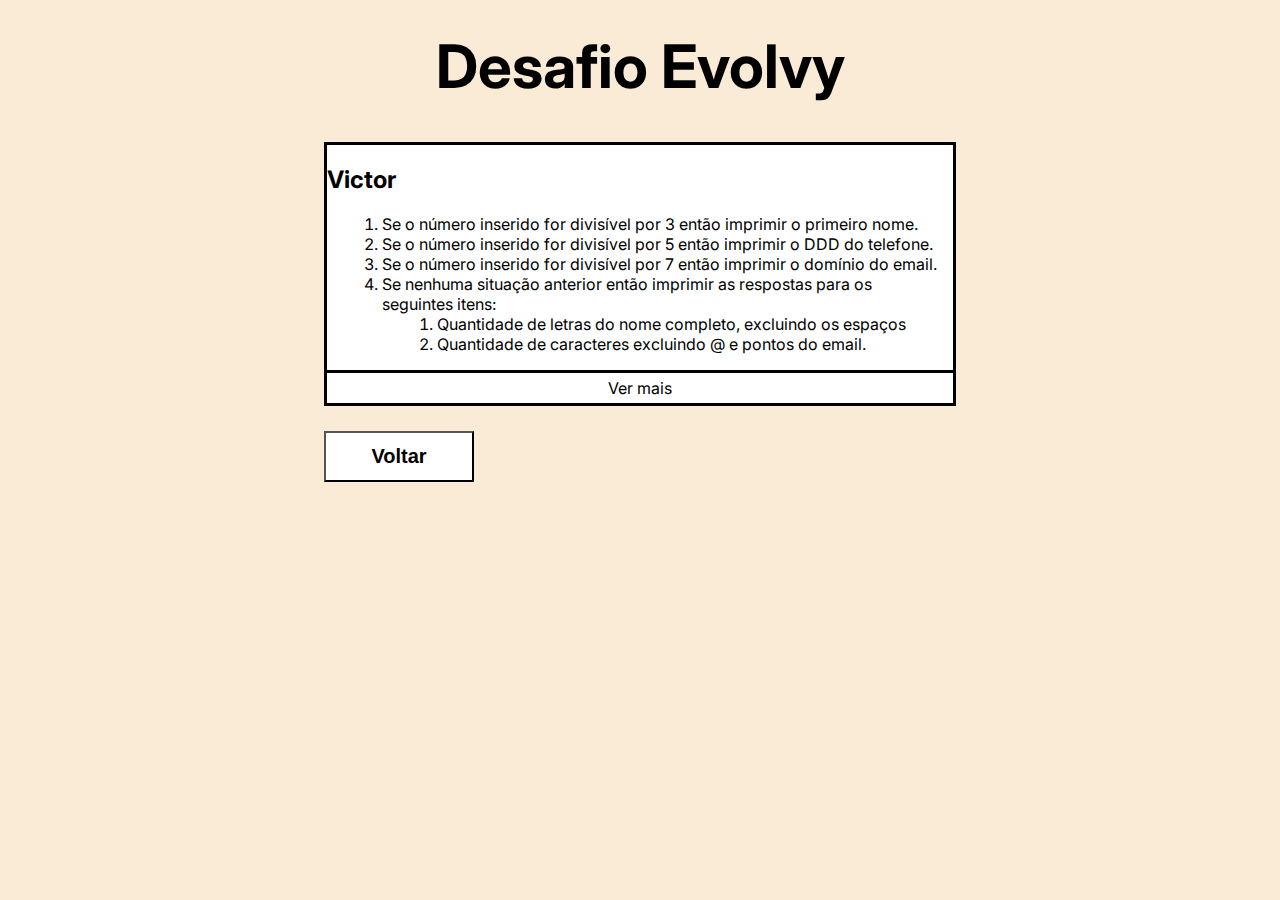
==== Paginas/resposta.html @ e8121c78 "Trabalhando na página de redirect." ====
<!DOCTYPE html>
<html lang="en">
<head>
    <meta charset="UTF-8">
    <meta http-equiv="X-UA-Compatible" content="IE=edge">
    <meta name="viewport" content="width=device-width, initial-scale=1.0">
    <link rel="preconnect" href="https://fonts.googleapis.com">
    <link rel="preconnect" href="https://fonts.gstatic.com" crossorigin>
    <link href="https://fonts.googleapis.com/css2?family=Inter:wght@400;500;600;700&display=swap" rel="stylesheet">
    <link rel="stylesheet" href="../styles.css">
    <link rel="stylesheet" href="resposta.css">
    <script type = "text/javascript" src = "resposta.js"></script>
    <title>Resposta - Desafio Evolvy</title>
</head>
<body>
    <header>
        <h1>Desafio Evolvy</h1>
    </header>
    <main>
        
        <section id="conteudo">
            <h2>Victor</h2>
            <div id="desafios">
                <ol>
                    <li>Se o número inserido for divisível por 3 então imprimir o primeiro nome.</li>
                    <li>Se o número inserido for divisível por 5 então imprimir o DDD do telefone.</li>
                    <li>Se o número inserido for divisível por 7 então imprimir o domínio do email.</li>
                    <li>Se nenhuma situação anterior então imprimir as respostas para os seguintes itens:</li>
                    <ol>
                        <li>Quantidade de letras do nome completo, excluindo os espaços</li>
                        <li>Quantidade de caracteres excluindo @ e pontos do email.</li>
                    </ol>
                </ol>
            </div>
            <p class="ver-mais">Ver mais</p>
            
        </section>
        <a href="../index.html">
            <button id="botao" class="button">Voltar</button>
        </a>
    </main>
</body>
</html>
---- styles.css ----
body {
    background: antiquewhite;
    font-family: "Inter";
}
h1 {
    font-size: 60px;
    margin: 30px 0 20px 0;
    text-align: center;
}
/* FORMULÁRIO */
form {
    display: flex;
    flex-direction: column;
    margin: 0% 35%;
}
label {
    font-size: 20px;
    font-weight: 600;
    margin: 15px 0 12px 0;
}
input#nome, input#telefone, input#email, input#numero {
    border: solid 3px;
    font-size: 18px;
    padding: 10px;
}
:focus {
    outline-offset: 2px;
}
/* BOTÃO */
.button {
    background: #fff;
    border-color: #000;
    font-size: 20px;
    font-weight: 600;
    margin-top: 25px;
    padding: 12px;
    width: 150px;
}
.button:hover {
    background: #000;
    color: #fff;
    cursor: pointer;
    outline: navy dashed 2px;
    outline-offset: 2px
}

/* RESPONSIVO */
@media (max-width: 1140px) {
    form {margin: 0% 30%;}
}
@media (max-width: 960px) {
    h1 {
        font-size: 50px;
        margin: 20px 0 5px 0;
    }
}
@media (max-width: 768px) {
    form {margin: 0% 25%;}
}
@media (max-width: 480px) {
    h1 {
        font-size: 42px;
        margin: 25px 0 5px 0;
    }
    form {margin: 0% 15%;}
}
@media (max-width: 414px) {
    h1 {
        font-size: 38px;
        margin: 30px 0 15px 0;
    }
    form {margin: 0% 10%;}
    label {font-size: 18px;}
    input#nome, input#telefone, input#email, input#numero {font-size: 15px;}
}
---- Paginas/resposta.css ----
main {
    display: flex;
    flex-direction: column;
    margin: 0% 25%;
}
#conteudo {
    background: #fff;
    border: solid 3px;
    margin-top: 20px;
}

/* DROPDOWN */
ol {
    margin: 0 15px;
}
.ver-mais {
    text-align: center;
    border-top: solid;
    cursor: pointer;
    margin-bottom: 0px;
    padding: 5px;
}
.none {
    display: none;
}

/* BOTÃO */
a {
    margin-top: 25px;
    text-align: center;
    height: 51px;
    width: 150px;
}
#botao {
    margin-top: 0px;
}
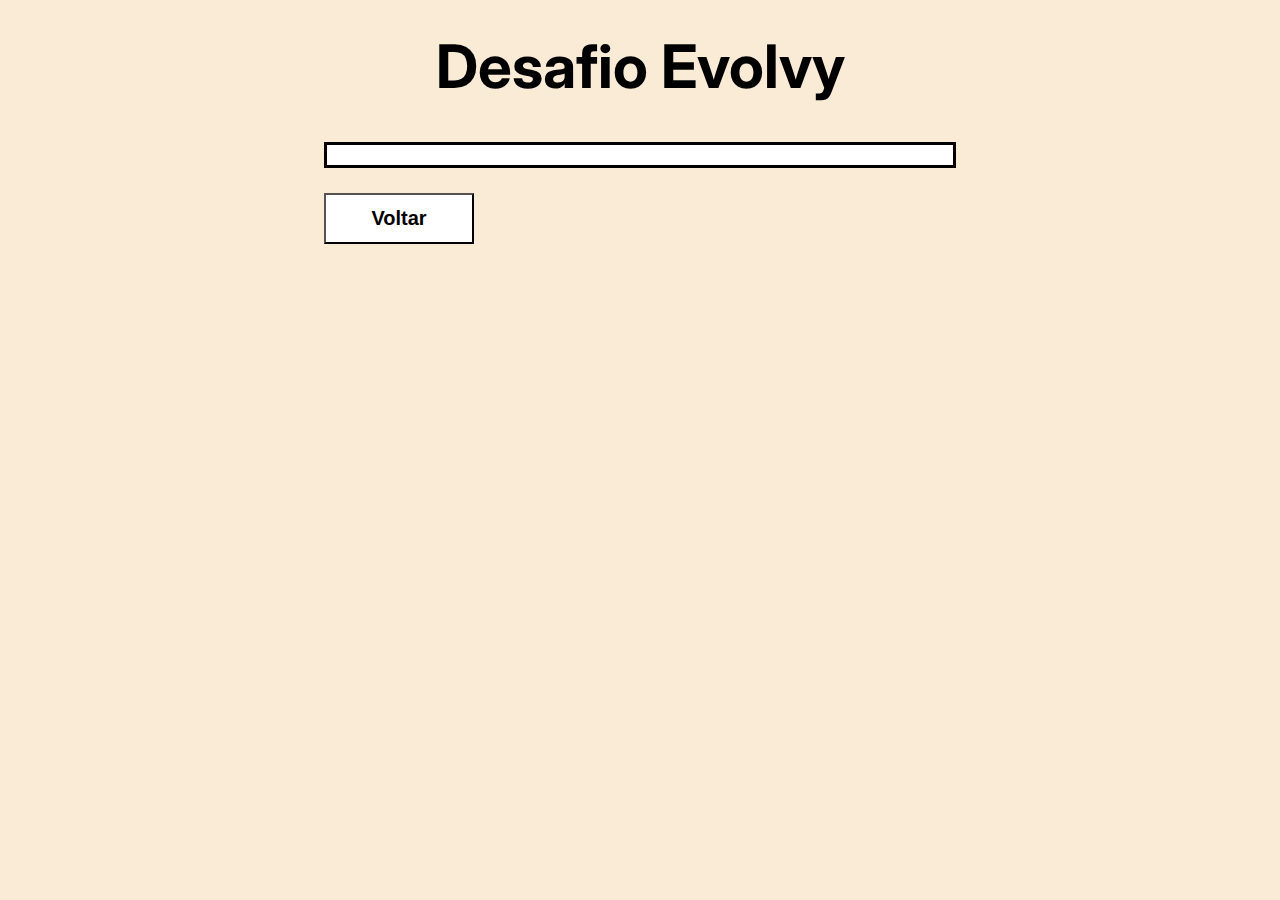
==== commit ddf0fd41: "Respostas inseridas." ====
--- a/Paginas/resposta.html
+++ b/Paginas/resposta.html
@@ -12,15 +12,15 @@
     <script type = "text/javascript" src = "resposta.js"></script>
     <title>Resposta - Desafio Evolvy</title>
 </head>
-<body>
+<body onload="mostrarResultado()">
     <header>
         <h1>Desafio Evolvy</h1>
     </header>
     <main>
         
         <section id="conteudo">
-            <h2>Victor</h2>
-            <div id="desafios">
+            <h2 id="resposta" ></h2>
+            <!--<div id="desafios">
                 <ol>
                     <li>Se o número inserido for divisível por 3 então imprimir o primeiro nome.</li>
                     <li>Se o número inserido for divisível por 5 então imprimir o DDD do telefone.</li>
@@ -32,7 +32,7 @@
                     </ol>
                 </ol>
             </div>
-            <p class="ver-mais">Ver mais</p>
+            <p class="ver-mais">Ver mais</p>-->
             
         </section>
         <a href="../index.html">
--- a/Paginas/resposta.css
+++ b/Paginas/resposta.css
@@ -7,6 +7,9 @@
     background: #fff;
     border: solid 3px;
     margin-top: 20px;
+}
+h2 {
+    text-align: center;
 }
 
 /* DROPDOWN */
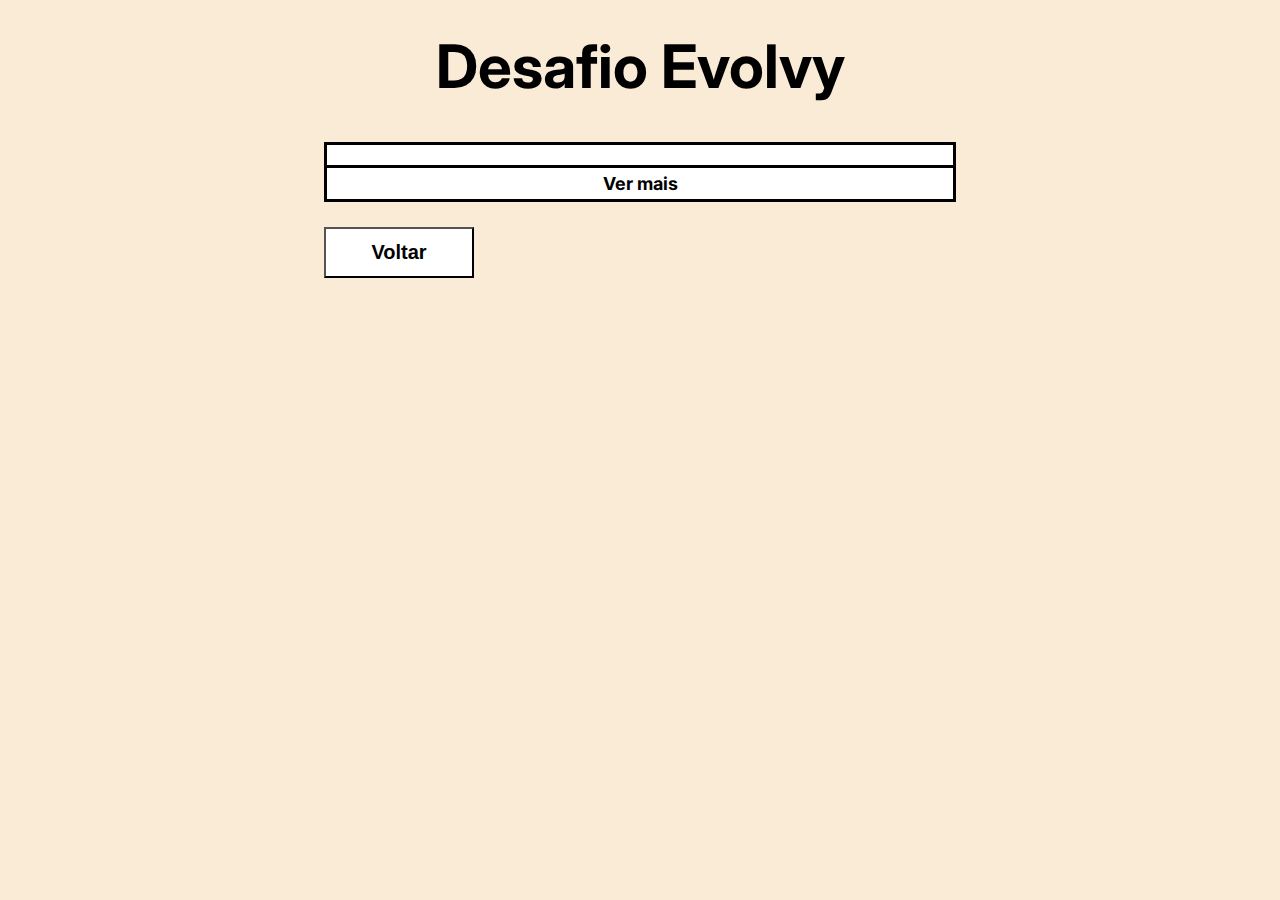
==== commit 61b23ae2: "Dropdown finalizado." ====
--- a/Paginas/resposta.html
+++ b/Paginas/resposta.html
@@ -19,20 +19,22 @@
     <main>
         
         <section id="conteudo">
-            <h2 id="resposta" ></h2>
-            <!--<div id="desafios">
-                <ol>
-                    <li>Se o número inserido for divisível por 3 então imprimir o primeiro nome.</li>
-                    <li>Se o número inserido for divisível por 5 então imprimir o DDD do telefone.</li>
-                    <li>Se o número inserido for divisível por 7 então imprimir o domínio do email.</li>
-                    <li>Se nenhuma situação anterior então imprimir as respostas para os seguintes itens:</li>
+            <div id="respostas">
+                <h2 id="resposta"></h2>
+            </div>
+            <div id="desafios" class="none">
+                <ol >
+                    <li class="line-through">Se o número inserido for divisível por 3 então imprimir o primeiro nome.</li>
+                    <li class="line-through">Se o número inserido for divisível por 5 então imprimir o DDD do telefone.</li>
+                    <li class="line-through">Se o número inserido for divisível por 7 então imprimir o domínio do email.</li>
+                    <li class="line-through">Se nenhuma situação anterior então imprimir as respostas para os seguintes itens:</li>
                     <ol>
-                        <li>Quantidade de letras do nome completo, excluindo os espaços</li>
-                        <li>Quantidade de caracteres excluindo @ e pontos do email.</li>
+                        <li class="line-through">Quantidade de letras do nome completo, excluindo os espaços.</li>
+                        <li class="line-through">Quantidade de caracteres excluindo @ e pontos do email.</li>
                     </ol>
                 </ol>
             </div>
-            <p class="ver-mais">Ver mais</p>-->
+            <p id="ver-mais" onclick="dropdown()">Ver mais</p>
             
         </section>
         <a href="../index.html">
--- a/Paginas/resposta.css
+++ b/Paginas/resposta.css
@@ -16,15 +16,26 @@
 ol {
     margin: 0 15px;
 }
-.ver-mais {
+#ver-mais {
     text-align: center;
     border-top: solid;
     cursor: pointer;
+    font-size: 18px;
+    font-weight: bold;
     margin-bottom: 0px;
     padding: 5px;
 }
 .none {
     display: none;
+}
+.line-through {
+    text-decoration: line-through;
+}
+.errado {
+    color: red;
+}
+.certo {
+    color: green;
 }
 
 /* BOTÃO */
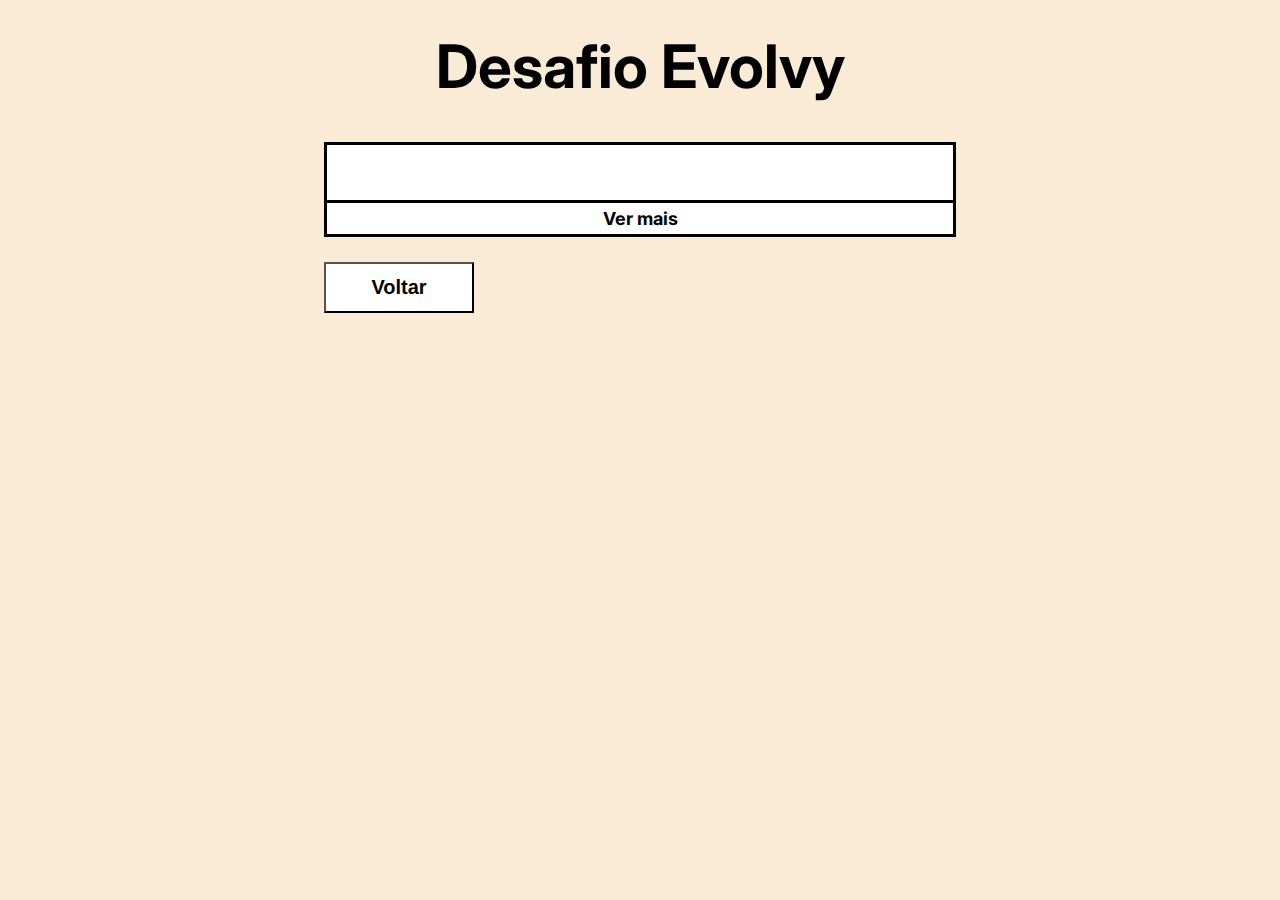
==== commit 6b96c39e: "Responsivo da página de resposta configrado." ====
--- a/Paginas/resposta.html
+++ b/Paginas/resposta.html
@@ -26,11 +26,11 @@
                 <ol >
                     <li class="line-through">Se o número inserido for divisível por 3 então imprimir o primeiro nome.</li>
                     <li class="line-through">Se o número inserido for divisível por 5 então imprimir o DDD do telefone.</li>
-                    <li class="line-through">Se o número inserido for divisível por 7 então imprimir o domínio do email.</li>
+                    <li class="line-through">Se o número inserido for divisível por 7 então imprimir o dominio do email.</li>
                     <li class="line-through">Se nenhuma situação anterior então imprimir as respostas para os seguintes itens:</li>
                     <ol>
                         <li class="line-through">Quantidade de letras do nome completo, excluindo os espaços.</li>
-                        <li class="line-through">Quantidade de caracteres excluindo @ e pontos do email.</li>
+                        <li class="line-through">Quantidade de caracteres do email, excluindo @ e pontos.</li>
                     </ol>
                 </ol>
             </div>
--- a/Paginas/resposta.css
+++ b/Paginas/resposta.css
@@ -10,8 +10,8 @@
 }
 h2 {
     text-align: center;
+    margin: 55px 0;
 }
-
 /* DROPDOWN */
 ol {
     margin: 0 15px;
@@ -36,8 +36,8 @@
 }
 .certo {
     color: green;
+    font-weight: 500;
 }
-
 /* BOTÃO */
 a {
     margin-top: 25px;
@@ -47,4 +47,32 @@
 }
 #botao {
     margin-top: 0px;
+}
+/* RESPONSIVO */
+@media (max-width: 1280px) {
+    ol {margin: 0 15px 0 0;}
+}
+@media (max-width: 1140px) {
+    main {margin: 0% 23%;}
+}
+@media (max-width: 768px) {
+    main {margin: 0% 15%;}
+}
+@media (max-width: 480px) {
+    main {margin: 0% 10%;}
+    h2 {
+        font-size: 20px;
+        margin: 35px 0;
+    }
+    li {font-size: 15px;}
+    #ver-mais {font-size: 16px;}
+}
+@media (max-width: 375px) {
+    main {margin: 0% 8%;}
+    h2 {
+        font-size: 18px;
+        margin: 35px 0;
+    }
+    li {font-size: 13px;}
+    #ver-mais {font-size: 14px;}
 }